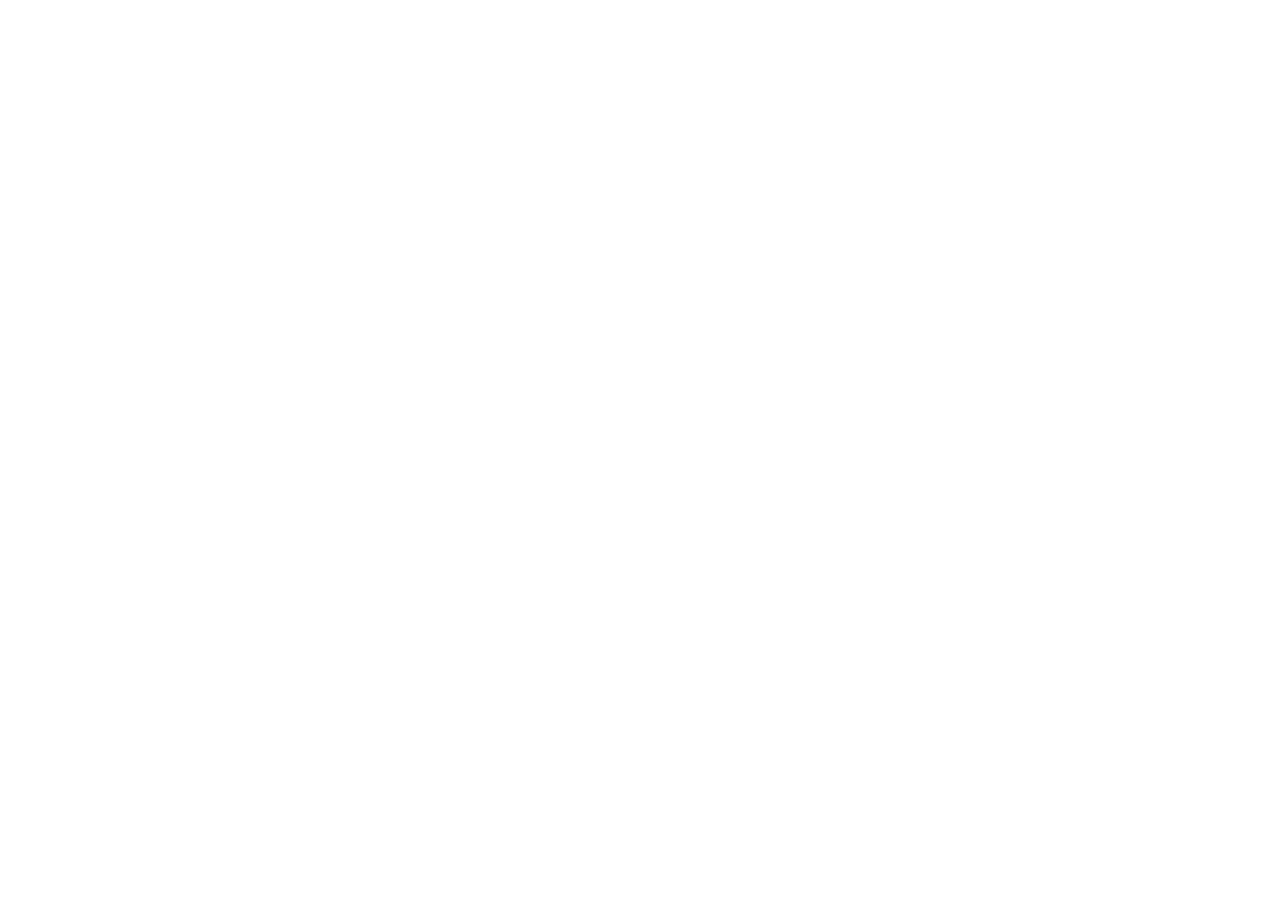
==== index.html @ ab983964 "agregue una estructura basica" ====
<!DOCTYPE html>
<html lang="en">
<head>
    <meta charset="UTF-8">
    <meta http-equiv="X-UA-Compatible" content="IE=edge">
    <meta name="viewport" content="width=device-width, initial-scale=1.0">
    <title>Document</title>
</head>
<body>
    
</body>
</html>
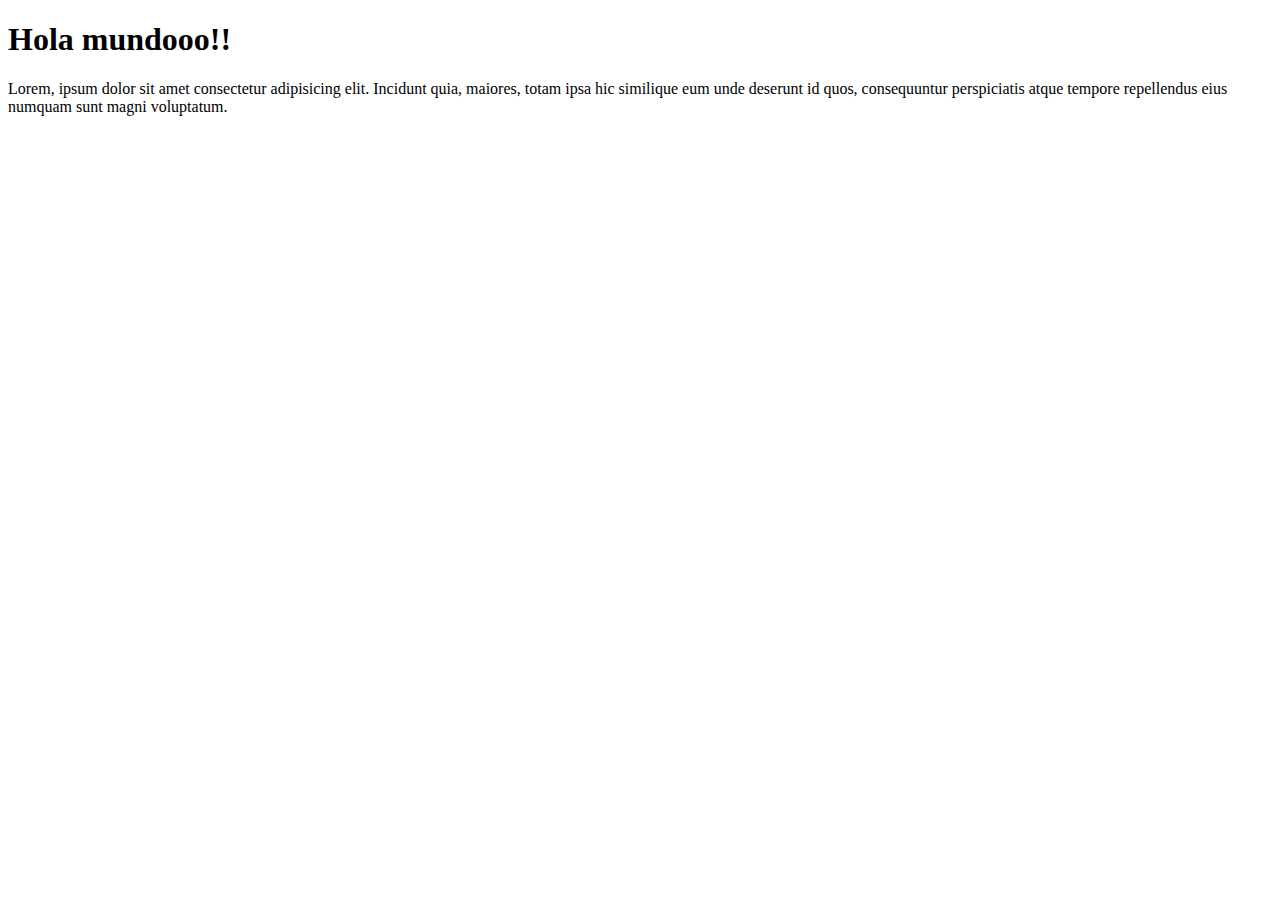
==== commit 2911f5f5: "agregue informacion en el body" ====
--- a/index.html
+++ b/index.html
@@ -7,6 +7,7 @@
     <title>Document</title>
 </head>
 <body>
-    
+    <h1>Hola mundooo!!</h1>
+    <p>Lorem, ipsum dolor sit amet consectetur adipisicing elit. Incidunt quia, maiores, totam ipsa hic similique eum unde deserunt id quos, consequuntur perspiciatis atque tempore repellendus eius numquam sunt magni voluptatum.</p>
 </body>
 </html>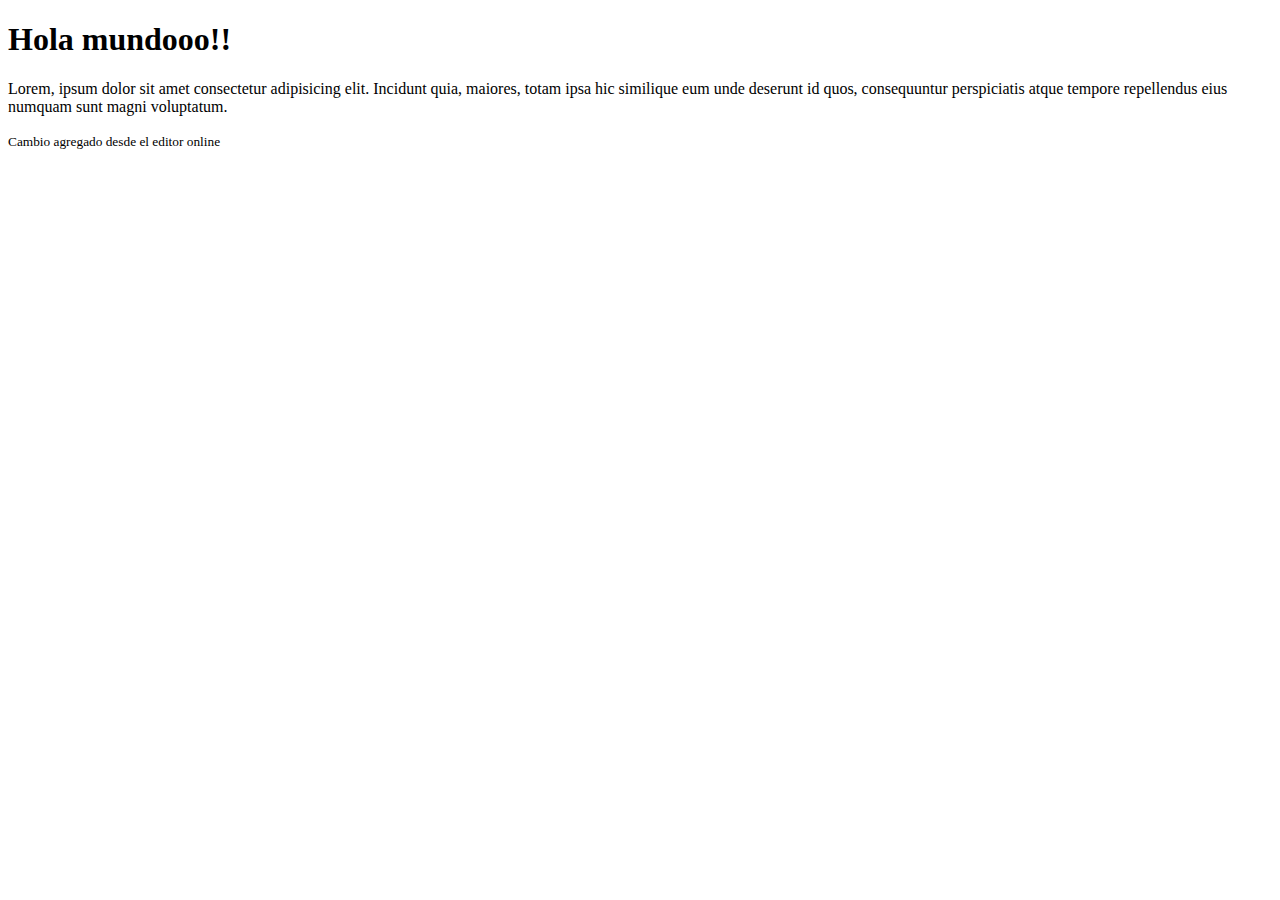
==== commit 6ec8c4eb: "cambios desde el edito online" ====
--- a/index.html
+++ b/index.html
@@ -9,5 +9,6 @@
 <body>
     <h1>Hola mundooo!!</h1>
     <p>Lorem, ipsum dolor sit amet consectetur adipisicing elit. Incidunt quia, maiores, totam ipsa hic similique eum unde deserunt id quos, consequuntur perspiciatis atque tempore repellendus eius numquam sunt magni voluptatum.</p>
+    <small>Cambio agregado desde el editor online</small>
 </body>
 </html>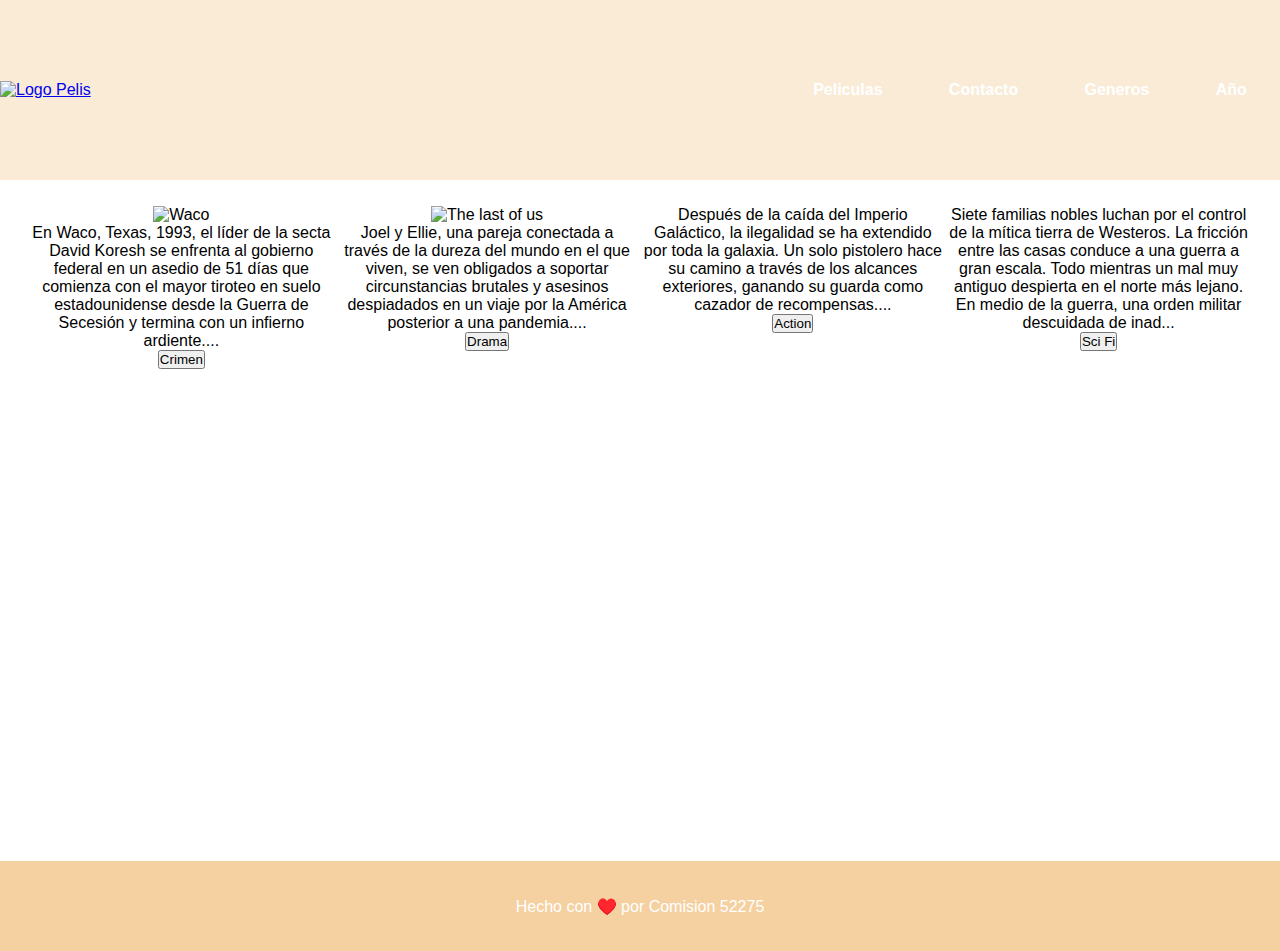
==== commit 919a1645: "agregue las carpetas que yo queria" ====
--- a/index.html
+++ b/index.html
@@ -1,14 +1,66 @@
 <!DOCTYPE html>
 <html lang="en">
+
 <head>
     <meta charset="UTF-8">
     <meta http-equiv="X-UA-Compatible" content="IE=edge">
     <meta name="viewport" content="width=device-width, initial-scale=1.0">
-    <title>Document</title>
+    <link rel="stylesheet" href="./css/style.css">
+    <title>After 2 | Inicio</title>
 </head>
+
 <body>
-    <h1>Hola mundooo!!</h1>
-    <p>Lorem, ipsum dolor sit amet consectetur adipisicing elit. Incidunt quia, maiores, totam ipsa hic similique eum unde deserunt id quos, consequuntur perspiciatis atque tempore repellendus eius numquam sunt magni voluptatum.</p>
-    <small>Cambio agregado desde el editor online</small>
+    <header class="header">
+        <a href="./index.html" class="logo">
+            <img src="https://images.vexels.com/media/users/3/191703/isolated/preview/3477bc55ba545dc9005d5b89f593a5ea-buena-produccion-de-peliculas.png"
+                alt="Logo Pelis">
+        </a>
+        <nav class="nav">
+            <ul>
+                <li><a href="">Peliculas</a></li>
+                <li><a href="./page/contacto.html">Contacto</a></li>
+                <li><a href="">Generos</a></li>
+                <li><a href="">Año</a></li>
+            </ul>
+        </nav>
+    </header>
+    <main class="main main-index">
+        <div class="pelicula">
+            <img src="https://cuevana3.mu/img/OFpOV2V4dDhoUVJScnB2NnptNVNzNkdWYVRTcFdUYk9nQmtFTVF0TStxQ1pmcnlLRkdnWnVNZUQ4SGpKeHRJdA.webp"
+                alt="Waco">
+            <p>En Waco, Texas, 1993, el líder de la secta David Koresh se enfrenta al gobierno federal en un asedio de
+                51 días que comienza con el mayor tiroteo en suelo estadounidense desde la Guerra de Secesión y termina
+                con un infierno ardiente....</p>
+            <button>Crimen</button>
+        </div>
+        <div class="pelicula">
+            <img src="https://cuevana3.mu/img/WUJYb1A5UmdEVWUxRDIwQm1Ldkh4a0hVc0ZZRXVlQWx4WjRBWU00QzlUWWtOQ2FlSE5WNjRFZkVydVdvK2k2aw.webp"
+                alt="The last of us">
+            <p>Joel y Ellie, una pareja conectada a través de la dureza del mundo en el que viven, se ven obligados a
+                soportar circunstancias brutales y asesinos despiadados en un viaje por la América posterior a una
+                pandemia....</p>
+            <button>Drama</button>
+        </div>
+        <div class="pelicula">
+            <img src="https://cuevana3.mu/img/M2pxMTdjZko1UkVsQmF5QUI2Ri9tTU84WFFEK3pwakxUM1BqZVJ1Y2FCekVjbjE0ZGIxMmY3OVNUOHhWc0lLdw.webp"
+                alt="">
+            <p>Después de la caída del Imperio Galáctico, la ilegalidad se ha extendido por toda la galaxia. Un solo
+                pistolero hace su camino a través de los alcances exteriores, ganando su guarda como cazador de
+                recompensas.... </p>
+            <button>Action</button>
+        </div>
+        <div class="pelicula">
+            <img src="https://cuevana3.mu/img/d3ZKV0xFWUV6a0ZBcjFQeDV4WkVMWldXUVUrMUdGRk1zd01aSTZmZjdKT1JqbitNcTduSHIrSFRwbVRLcGhmYQ.webp"
+                alt="">
+            <p>Siete familias nobles luchan por el control de la mítica tierra de Westeros. La fricción entre las casas
+                conduce a una guerra a gran escala. Todo mientras un mal muy antiguo despierta en el norte más lejano.
+                En medio de la guerra, una orden militar descuidada de inad...</p>
+            <button>Sci Fi</button>
+        </div>
+    </main>
+    <footer class="footer">
+        <p>Hecho con ♥️ por Comision 52275</p>
+    </footer>
 </body>
+
 </html>--- a/css/style.css
+++ b/css/style.css
@@ -0,0 +1,71 @@
+* {
+    margin: 0;
+    padding: 0;
+    font-family: Arial, sans-serif;
+}
+
+.header {
+    display: flex;
+    justify-content: space-between;
+    align-items: center;
+    background-color: antiquewhite;
+    min-height: 20vh;
+    flex-wrap: wrap;
+}
+
+.header a img {
+    width: 120px;
+}
+
+.nav ul {
+    display: flex;
+    list-style: none;
+    width: 500px;
+    justify-content: space-around;
+
+}
+
+
+.nav ul a {
+    text-decoration: none;
+    color: white;
+    font-weight: bold;
+}
+
+.footer {
+    background-color: rgb(245, 209, 161);
+    height: 10vh;
+    color: white;
+    text-align: center;
+    display: flex;
+    justify-content: center;
+    align-items: center;
+}
+
+.main{
+    min-height: 70vh;
+    display: flex;
+    justify-content: space-evenly;
+    flex-wrap: wrap;
+    margin: 2%;
+}
+
+.pelicula{
+    max-width: 300px;
+    display: flex;
+    flex-direction: column;
+    align-items: center;
+}
+
+.pelicula p{
+    text-align: center;
+}
+/* Mobile Last - Max Witdh */
+@media (max-width: 619px){
+    .header{
+        justify-content: center;
+    }
+    .nav ul{
+        width: 300px;
+    }
+}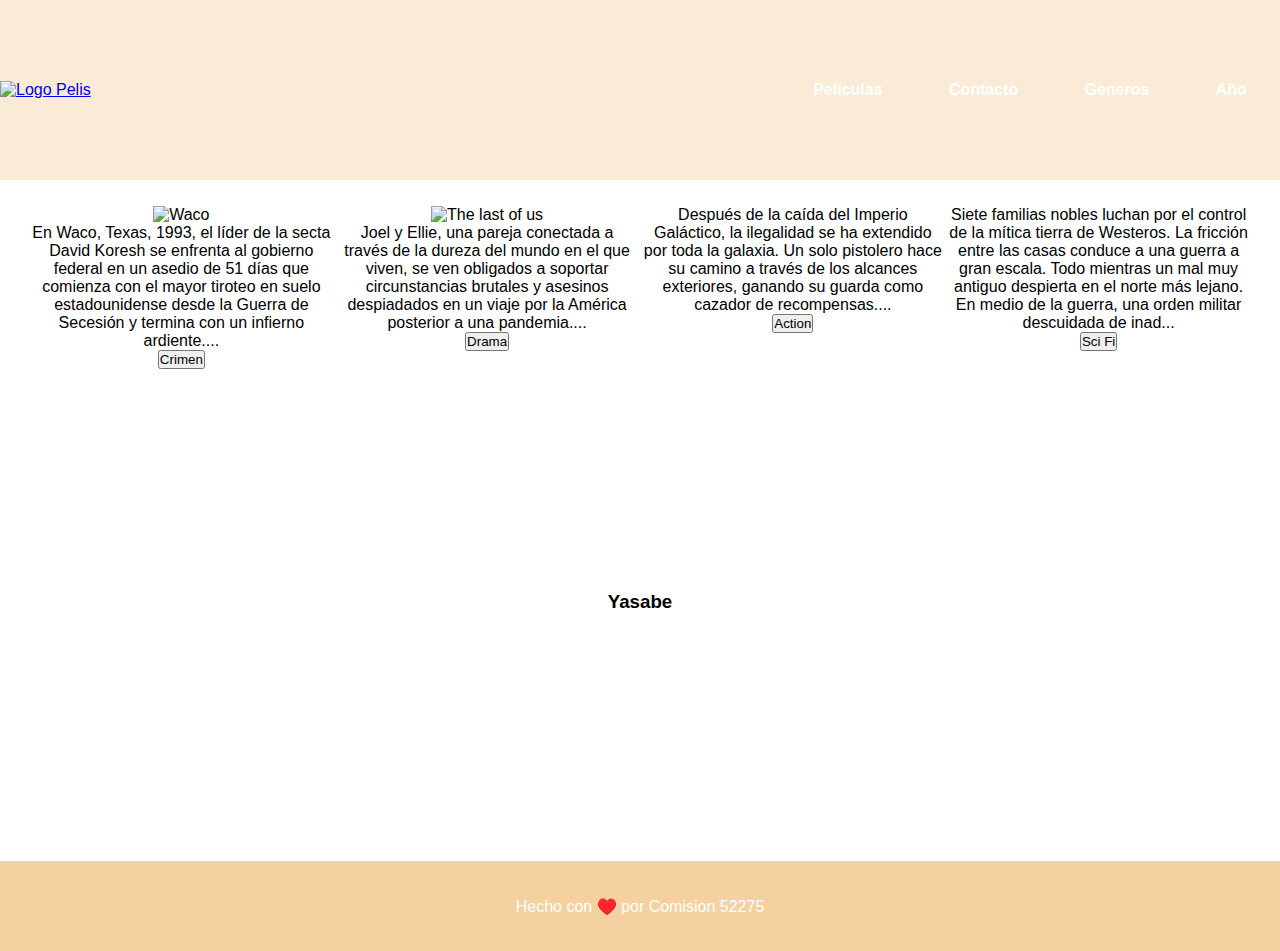
==== commit 2b878322: "agregue un h3" ====
--- a/index.html
+++ b/index.html
@@ -57,6 +57,7 @@
                 En medio de la guerra, una orden militar descuidada de inad...</p>
             <button>Sci Fi</button>
         </div>
+        <h3>Yasabe</h3>
     </main>
     <footer class="footer">
         <p>Hecho con ♥️ por Comision 52275</p>
